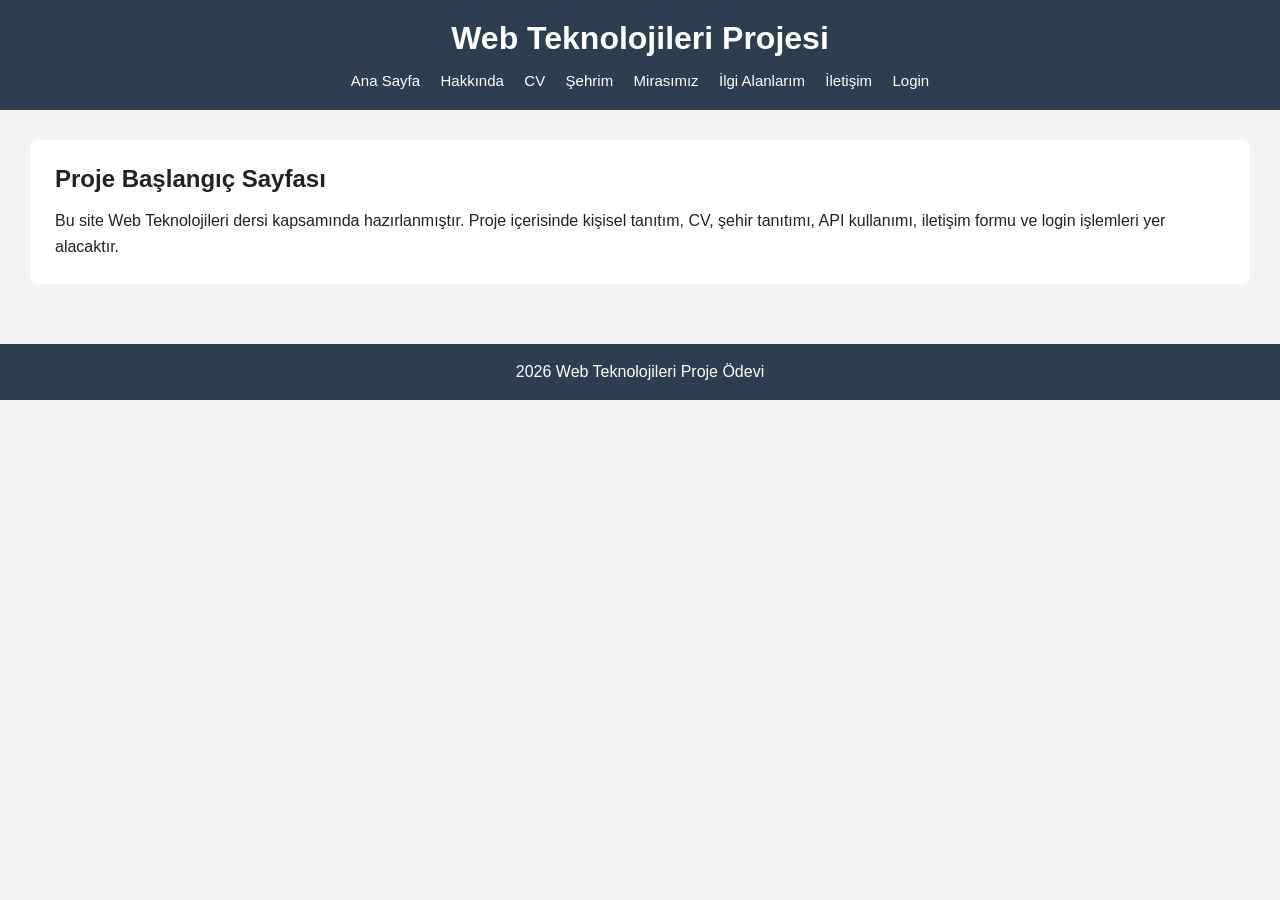
==== index.html @ 1e49ef24 "Hakkinda sayfasi eklendi" ====
<!DOCTYPE html>
<html lang="tr">
<head>
    <meta charset="UTF-8">
    <meta name="viewport" content="width=device-width, initial-scale=1.0">
    <title>Web Teknolojileri Projesi</title>
    <link rel="stylesheet" href="style.css">
</head>
<body>

    <header>
        <h1>Web Teknolojileri Projesi</h1>

        <nav>
            <a href="index.html">Ana Sayfa</a>
            <a href="hakkinda.html">Hakkında</a>
            <a href="#">CV</a>
            <a href="#">Şehrim</a>
            <a href="#">Mirasımız</a>
            <a href="#">İlgi Alanlarım</a>
            <a href="#">İletişim</a>
            <a href="#">Login</a>
        </nav>
    </header>

    <main>
        <section>
            <h2>Proje Başlangıç Sayfası</h2>
            <p>
                Bu site Web Teknolojileri dersi kapsamında hazırlanmıştır.
                Proje içerisinde kişisel tanıtım, CV, şehir tanıtımı,
                API kullanımı, iletişim formu ve login işlemleri yer alacaktır.
            </p>
        </section>
    </main>

    <footer>
        <p>2026 Web Teknolojileri Proje Ödevi</p>
    </footer>

</body>
</html>
---- style.css ----
* {
    margin: 0;
    padding: 0;
    box-sizing: border-box;
}

body {
    font-family: Arial, sans-serif;
    background-color: #f4f4f4;
    color: #222;
}

header {
    background-color: #2c3e50;
    color: white;
    padding: 20px;
    text-align: center;
}

nav {
    margin-top: 15px;
}

nav a {
    color: white;
    text-decoration: none;
    margin: 8px;
    font-size: 15px;
}

nav a:hover {
    text-decoration: underline;
}

main {
    padding: 30px;
}

section {
    background-color: white;
    padding: 25px;
    border-radius: 8px;
}

h2 {
    margin-bottom: 15px;
}

p {
    line-height: 1.6;
}

footer {
    text-align: center;
    padding: 15px;
    background-color: #2c3e50;
    color: white;
    margin-top: 30px;
}
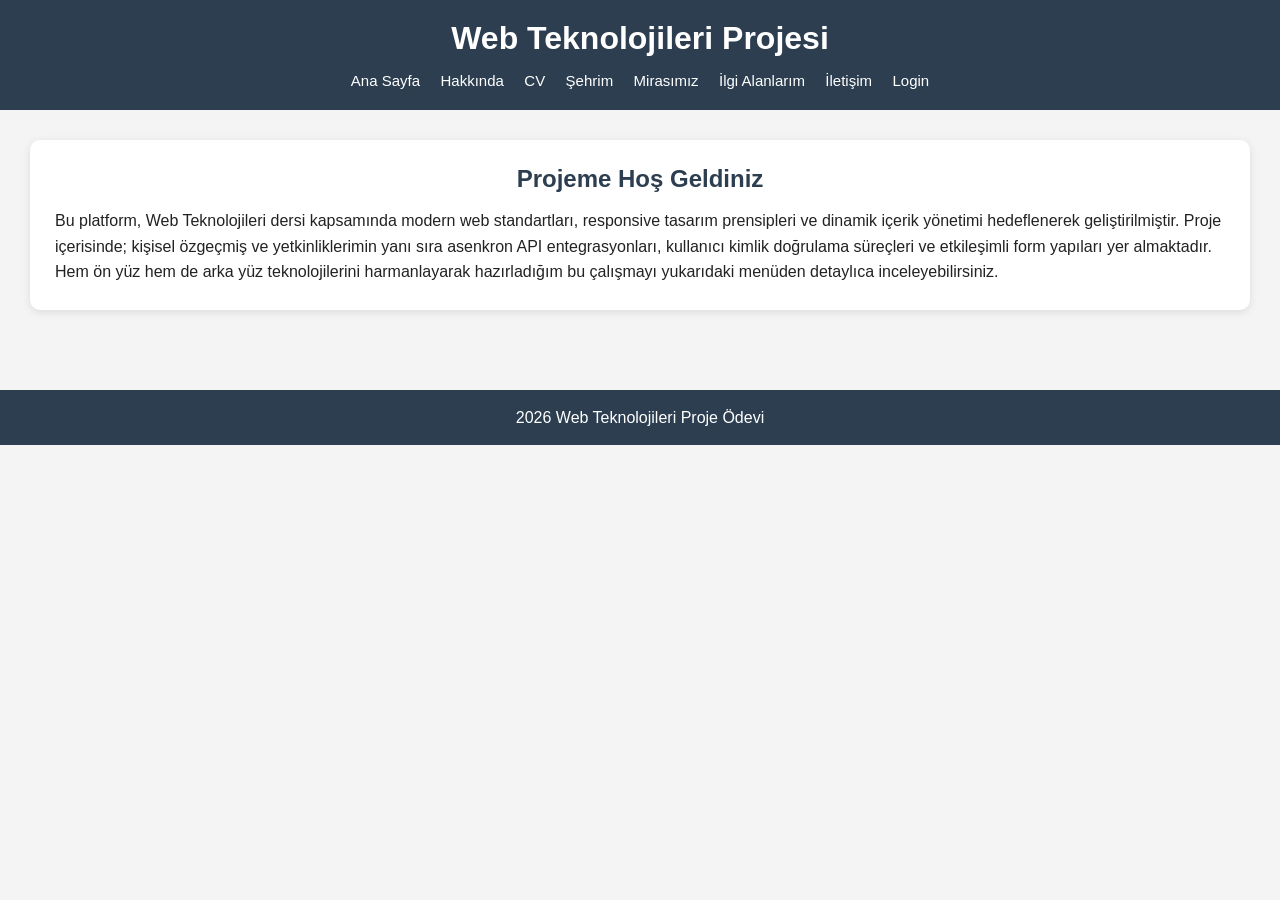
==== commit 33ed2048: "CV sayfasi semantic yapida eklendi" ====
--- a/index.html
+++ b/index.html
@@ -14,7 +14,7 @@
         <nav>
             <a href="index.html">Ana Sayfa</a>
             <a href="hakkinda.html">Hakkında</a>
-            <a href="#">CV</a>
+            <a href="cv.html">CV</a>
             <a href="#">Şehrim</a>
             <a href="#">Mirasımız</a>
             <a href="#">İlgi Alanlarım</a>
@@ -25,11 +25,15 @@
 
     <main>
         <section>
-            <h2>Proje Başlangıç Sayfası</h2>
+            <h2 style="text-align: center;">Projeme Hoş Geldiniz</h2>
             <p>
-                Bu site Web Teknolojileri dersi kapsamında hazırlanmıştır.
-                Proje içerisinde kişisel tanıtım, CV, şehir tanıtımı,
-                API kullanımı, iletişim formu ve login işlemleri yer alacaktır.
+                Bu platform, Web Teknolojileri dersi kapsamında modern web standartları, responsive tasarım 
+                prensipleri ve dinamik içerik yönetimi hedeflenerek geliştirilmiştir. Proje içerisinde; 
+                kişisel özgeçmiş ve yetkinliklerimin yanı sıra asenkron API entegrasyonları, kullanıcı kimlik 
+                doğrulama süreçleri ve etkileşimli form yapıları yer almaktadır. Hem ön yüz hem de arka yüz 
+                teknolojilerini harmanlayarak hazırladığım bu çalışmayı yukarıdaki menüden detaylıca inceleyebilirsiniz.
+            </p>
+        </section>
             </p>
         </section>
     </main>
--- a/style.css
+++ b/style.css
@@ -56,4 +56,18 @@
     background-color: #2c3e50;
     color: white;
     margin-top: 30px;
+}
+section {
+    background-color: white;
+    padding: 25px;
+    border-radius: 10px;
+    margin-bottom: 20px;
+    box-shadow: 0 2px 8px rgba(0,0,0,0.1);
+}
+h2 {
+    margin-bottom: 15px;
+    color: #2c3e50;
+}
+ul {
+    margin-left: 20px;
 }
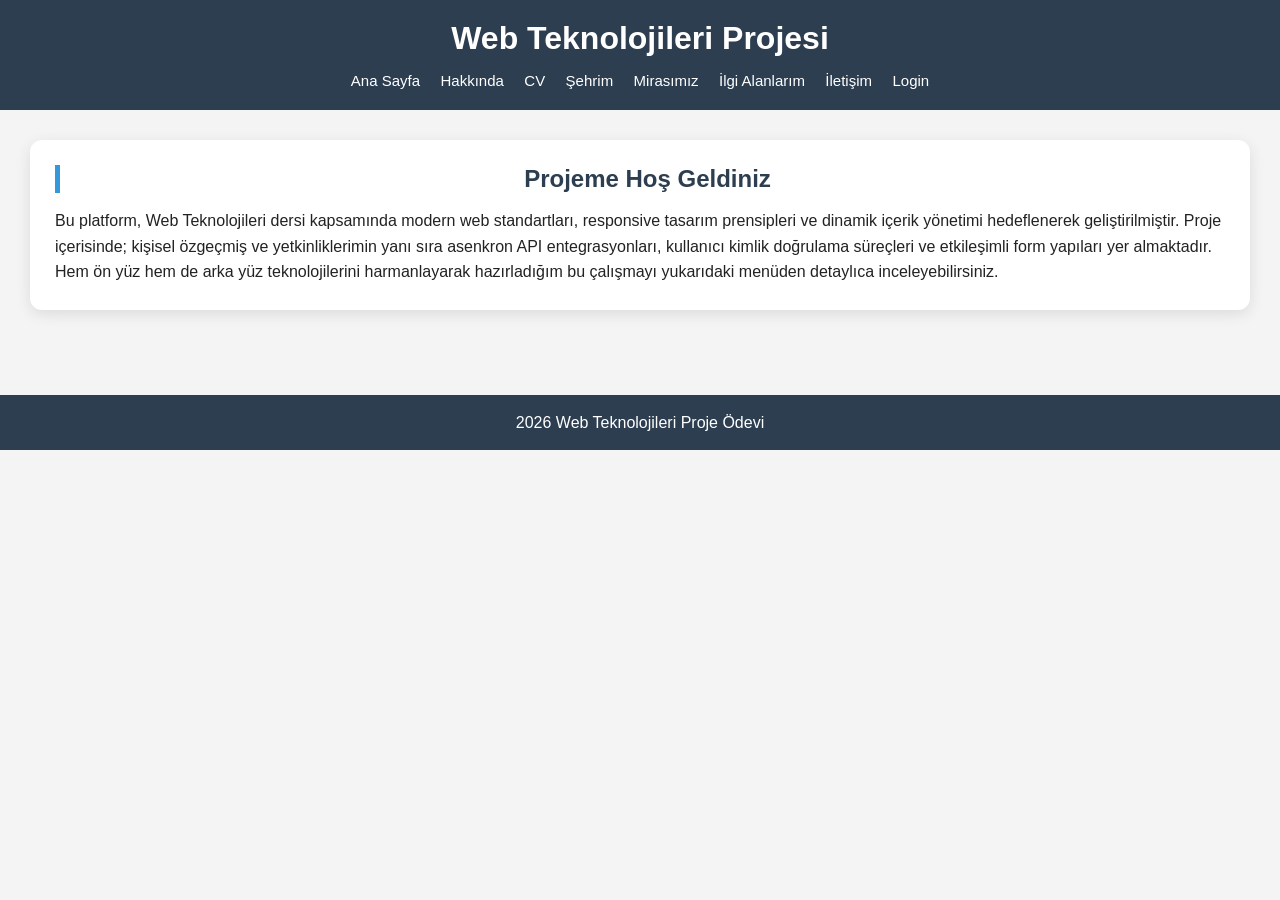
==== commit f9fd1913: "Sehrim sayfasi duzenlendi" ====
--- a/index.html
+++ b/index.html
@@ -15,7 +15,7 @@
             <a href="index.html">Ana Sayfa</a>
             <a href="hakkinda.html">Hakkında</a>
             <a href="cv.html">CV</a>
-            <a href="#">Şehrim</a>
+            <a href="sehrim.html">Şehrim</a>
             <a href="#">Mirasımız</a>
             <a href="#">İlgi Alanlarım</a>
             <a href="#">İletişim</a>
--- a/style.css
+++ b/style.css
@@ -1,15 +1,18 @@
+/* RESET */
 * {
     margin: 0;
     padding: 0;
     box-sizing: border-box;
 }
 
+/* BODY */
 body {
     font-family: Arial, sans-serif;
     background-color: #f4f4f4;
     color: #222;
 }
 
+/* HEADER */
 header {
     background-color: #2c3e50;
     color: white;
@@ -17,6 +20,7 @@
     text-align: center;
 }
 
+/* NAVBAR */
 nav {
     margin-top: 15px;
 }
@@ -26,48 +30,78 @@
     text-decoration: none;
     margin: 8px;
     font-size: 15px;
+    transition: 0.3s;
 }
 
 nav a:hover {
-    text-decoration: underline;
+    color: #3498db;
 }
 
+/* MAIN */
 main {
     padding: 30px;
 }
 
+/* SECTION (KART GÖRÜNÜMÜ) */
 section {
-    background-color: white;
+    background: white;
     padding: 25px;
-    border-radius: 8px;
+    margin-bottom: 25px;
+    border-radius: 12px;
+    box-shadow: 0 4px 15px rgba(0,0,0,0.1);
+    transition: 0.3s;
 }
 
+section:hover {
+    transform: scale(1.01);
+}
+
+/* BAŞLIKLAR */
 h2 {
     margin-bottom: 15px;
+    color: #2c3e50;
+    border-left: 5px solid #3498db;
+    padding-left: 10px;
 }
 
+/* PARAGRAF */
 p {
     line-height: 1.6;
 }
 
+/* LİSTE */
+ul {
+    margin-left: 20px;
+}
+
+/* SLIDER */
+.slider {
+    width: 100%;
+    max-width: 700px;
+    height: 380px;
+    margin: 20px auto;
+    overflow: hidden;
+    border-radius: 12px;
+    background-color: #eaeaea;
+}
+
+/* SLIDER IMAGE */
+.slider img {
+    width: 100%;
+    height: 100%;
+    object-fit: cover;
+    object-position: center;
+    display: block;
+    border-radius: 12px;
+    box-shadow: 0 5px 15px rgba(0,0,0,0.2);
+    filter: contrast(110%) saturate(120%);
+}
+
+/* FOOTER */
 footer {
     text-align: center;
     padding: 15px;
     background-color: #2c3e50;
     color: white;
     margin-top: 30px;
-}
-section {
-    background-color: white;
-    padding: 25px;
-    border-radius: 10px;
-    margin-bottom: 20px;
-    box-shadow: 0 2px 8px rgba(0,0,0,0.1);
-}
-h2 {
-    margin-bottom: 15px;
-    color: #2c3e50;
-}
-ul {
-    margin-left: 20px;
 }
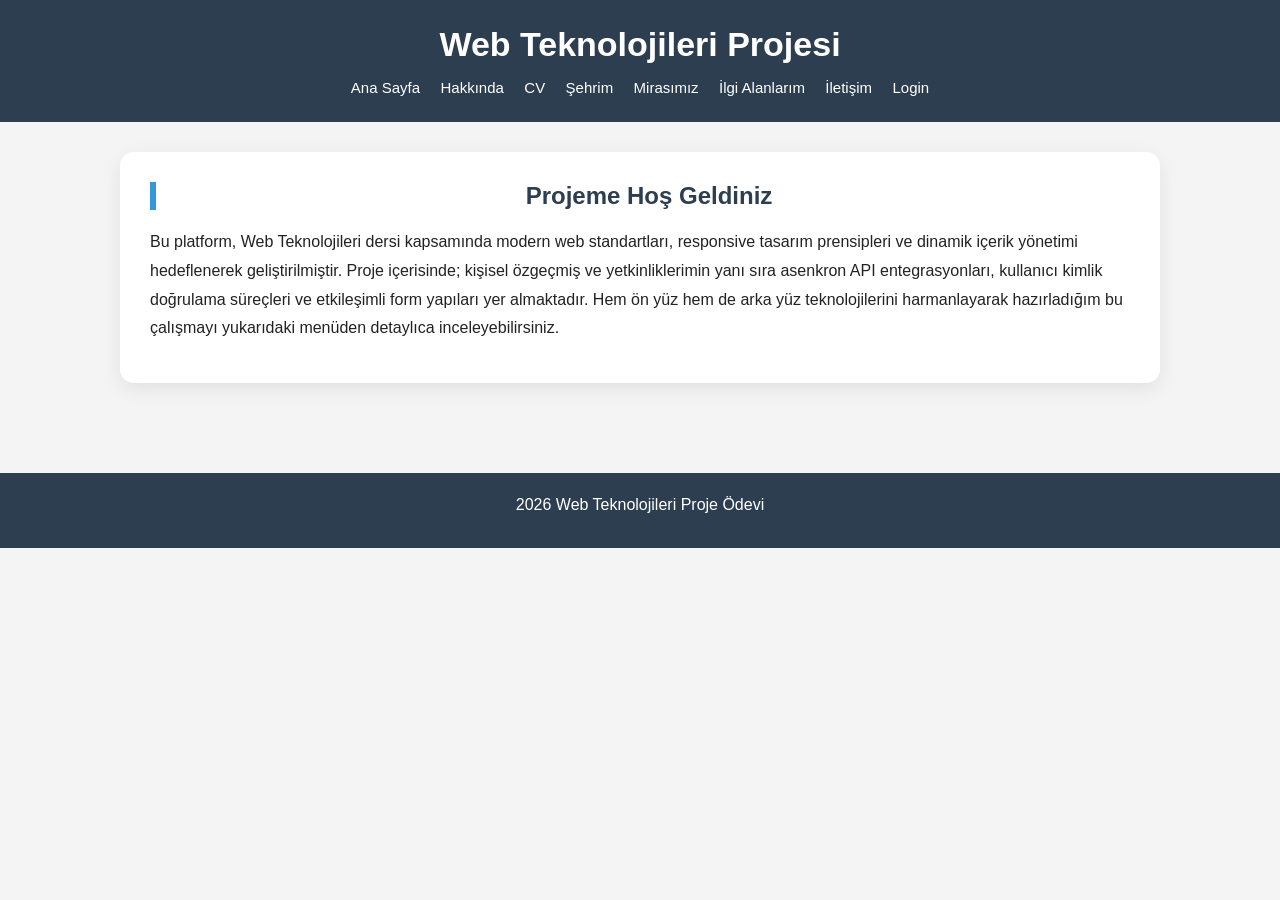
==== commit 752b7ed1: "Genel tasarim iyilestirildi" ====
--- a/index.html
+++ b/index.html
@@ -16,7 +16,7 @@
             <a href="hakkinda.html">Hakkında</a>
             <a href="cv.html">CV</a>
             <a href="sehrim.html">Şehrim</a>
-            <a href="#">Mirasımız</a>
+            <a href="mirasimiz.html">Mirasımız</a>
             <a href="#">İlgi Alanlarım</a>
             <a href="#">İletişim</a>
             <a href="#">Login</a>
--- a/style.css
+++ b/style.css
@@ -16,8 +16,13 @@
 header {
     background-color: #2c3e50;
     color: white;
-    padding: 20px;
+    padding: 25px 20px;
     text-align: center;
+}
+
+header h1 {
+    font-size: 34px;
+    margin-bottom: 10px;
 }
 
 /* NAVBAR */
@@ -40,48 +45,53 @@
 /* MAIN */
 main {
     padding: 30px;
+    max-width: 1100px;
+    margin: auto;
 }
 
-/* SECTION (KART GÖRÜNÜMÜ) */
+/* SECTION */
 section {
     background: white;
-    padding: 25px;
-    margin-bottom: 25px;
-    border-radius: 12px;
-    box-shadow: 0 4px 15px rgba(0,0,0,0.1);
+    padding: 30px;
+    margin-bottom: 30px;
+    border-radius: 14px;
+    box-shadow: 0 6px 20px rgba(0,0,0,0.08);
     transition: 0.3s;
 }
 
 section:hover {
-    transform: scale(1.01);
+    transform: translateY(-5px);
 }
 
 /* BAŞLIKLAR */
 h2 {
-    margin-bottom: 15px;
+    margin-bottom: 18px;
     color: #2c3e50;
-    border-left: 5px solid #3498db;
-    padding-left: 10px;
+    border-left: 6px solid #3498db;
+    padding-left: 12px;
+    font-weight: 600;
 }
 
 /* PARAGRAF */
 p {
-    line-height: 1.6;
+    line-height: 1.8;
+    margin-bottom: 10px;
 }
 
 /* LİSTE */
 ul {
-    margin-left: 20px;
+    margin-left: 25px;
+    line-height: 1.8;
 }
 
 /* SLIDER */
 .slider {
     width: 100%;
-    max-width: 700px;
-    height: 380px;
-    margin: 20px auto;
+    max-width: 750px;
+    height: 400px;
+    margin: 30px auto;
     overflow: hidden;
-    border-radius: 12px;
+    border-radius: 16px;
     background-color: #eaeaea;
 }
 
@@ -92,15 +102,15 @@
     object-fit: cover;
     object-position: center;
     display: block;
-    border-radius: 12px;
-    box-shadow: 0 5px 15px rgba(0,0,0,0.2);
-    filter: contrast(110%) saturate(120%);
+    border-radius: 16px;
+    box-shadow: 0 8px 25px rgba(0,0,0,0.2);
+    filter: contrast(110%) saturate(115%);
 }
 
 /* FOOTER */
 footer {
     text-align: center;
-    padding: 15px;
+    padding: 18px;
     background-color: #2c3e50;
     color: white;
     margin-top: 30px;
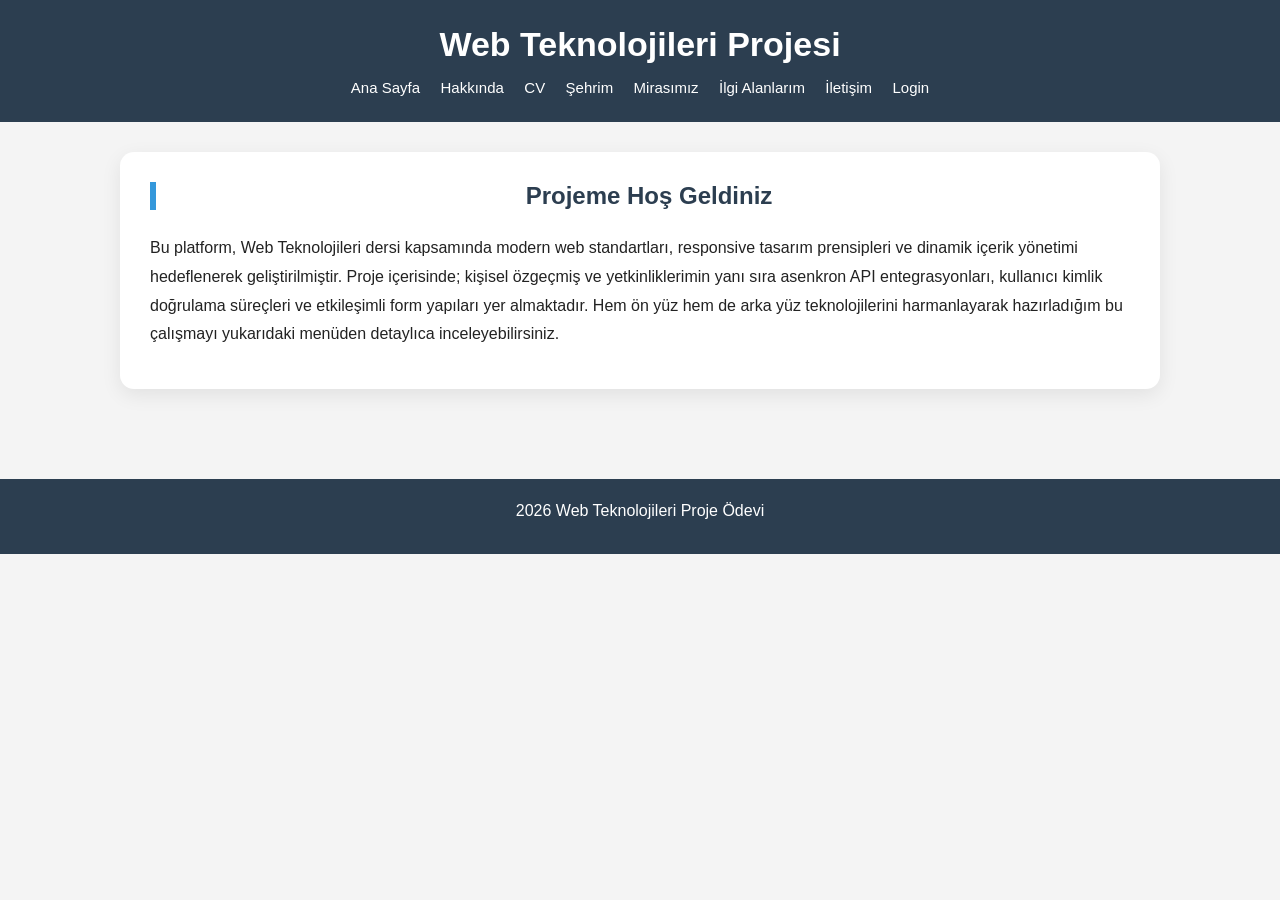
==== commit 6742e375: "Film açıklamaları Türkçeye çevrildi ve sayfada gösterildi" ====
--- a/index.html
+++ b/index.html
@@ -17,7 +17,7 @@
             <a href="cv.html">CV</a>
             <a href="sehrim.html">Şehrim</a>
             <a href="mirasimiz.html">Mirasımız</a>
-            <a href="#">İlgi Alanlarım</a>
+            <a href="ilgi-alanlarim.html">İlgi Alanlarım</a>
             <a href="#">İletişim</a>
             <a href="#">Login</a>
         </nav>
--- a/style.css
+++ b/style.css
@@ -56,29 +56,24 @@
     margin-bottom: 30px;
     border-radius: 14px;
     box-shadow: 0 6px 20px rgba(0,0,0,0.08);
-    transition: 0.3s;
-}
-
-section:hover {
-    transform: translateY(-5px);
 }
 
 /* BAŞLIKLAR */
 h2 {
-    margin-bottom: 18px;
+    margin-bottom: 24px;
     color: #2c3e50;
     border-left: 6px solid #3498db;
     padding-left: 12px;
     font-weight: 600;
 }
 
-/* PARAGRAF */
+/* PARAGRAF (genel) */
 p {
     line-height: 1.8;
     margin-bottom: 10px;
 }
 
-/* LİSTE */
+/* LİSTE (genel) */
 ul {
     margin-left: 25px;
     line-height: 1.8;
@@ -95,7 +90,6 @@
     background-color: #eaeaea;
 }
 
-/* SLIDER IMAGE */
 .slider img {
     width: 100%;
     height: 100%;
@@ -114,4 +108,96 @@
     background-color: #2c3e50;
     color: white;
     margin-top: 30px;
+}
+
+/* =============================================
+   FİLM KARTLARI
+   ============================================= */
+
+#movie-info ul {
+    list-style: none;
+    padding: 0;
+    margin: 0;
+    display: grid;
+    grid-template-columns: repeat(3, 1fr);
+    gap: 28px;
+}
+
+/* Kart */
+#movie-info li {
+    background: #fff;
+    border-radius: 14px;
+    box-shadow: 0 4px 14px rgba(0,0,0,0.10);
+    overflow: hidden;
+    padding: 0;
+    margin: 0;
+    display: flex;
+    flex-direction: column;
+    transition: transform 0.3s ease, box-shadow 0.3s ease;
+}
+
+#movie-info li:hover {
+    transform: translateY(-6px);
+    box-shadow: 0 12px 28px rgba(0,0,0,0.16);
+}
+
+/* Poster — ÜSTTE */
+#movie-info li img {
+    width: 100%;
+    height: 300px;
+    object-fit: cover;
+    object-position: top;
+    display: block;
+    flex-shrink: 0;
+    transition: transform 0.35s ease;
+    order: -1; /* her zaman en üstte */
+}
+
+#movie-info li:hover img {
+    transform: scale(1.03);
+}
+
+/* Metin alanı — ALTTA */
+#movie-info .card-body {
+    padding: 18px 20px 24px;
+    display: flex;
+    flex-direction: column;
+    gap: 10px;
+    flex: 1;
+    order: 1;
+}
+
+/* Film adı */
+#movie-info h3 {
+    color: #1a252f;
+    font-size: 1.08em;
+    font-weight: 700;
+    line-height: 1.4;
+    margin: 0;
+}
+
+/* Açıklama */
+#movie-info p {
+    color: #555;
+    font-size: 0.90em;
+    line-height: 1.75;
+    margin: 0;
+    display: -webkit-box;
+    -webkit-line-clamp: 4;
+    -webkit-box-orient: vertical;
+    overflow: hidden;
+}
+
+/* Tablet: 2 sütun */
+@media (max-width: 800px) {
+    #movie-info ul {
+        grid-template-columns: repeat(2, 1fr);
+    }
+}
+
+/* Mobil: 1 sütun */
+@media (max-width: 500px) {
+    #movie-info ul {
+        grid-template-columns: 1fr;
+    }
 }
